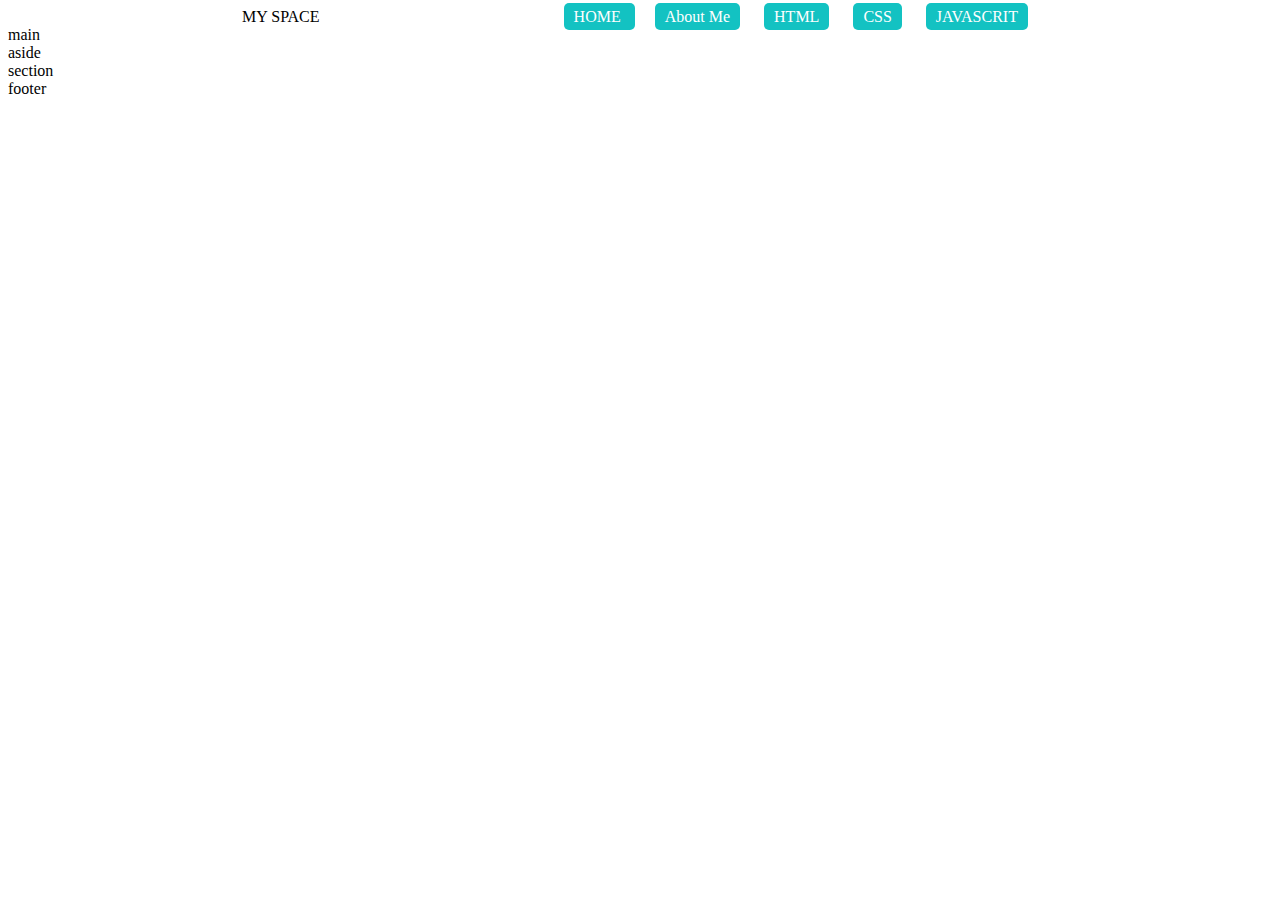
==== demo1/hyperlinks.html @ b656c725 "add demo1" ====
<!DOCTYPE html>
<html lang="en">

<head>
  <meta charset="UTF-8">
  <meta http-equiv="X-UA-Compatible" content="IE=edge">
  <meta name="viewport" content="width=device-width, initial-scale=1.0">
  <link rel="stylesheet" href="style.css">
  <title>Hyperlinks Demo</title>
</head>

<body>
    <header>
      <div class="logo">MY SPACE</div>
      <nae>
        <a href="#"><span class="mySpan"> HOME </span></a>
        <a href="./linkpage/aboutMe.html"><span class="mySpan"> About Me</span></a>
        <a href=""></a><span class="mySpan">HTML</span>
        <a href=""></a><span class="mySpan">CSS</span>
        <a href=""></a><span class="mySpan">JAVASCRIT</span>
      </nae>
          
      </nav>
    </header>
      <main>
        main
        <aside>
          aside
        </aside>
        <section>
          section
        </section>
      </main>
      <footer>
        footer
      </footer>

</body>
---- demo1/style.css ----
.title {
  font-size: 3rem;
}

.myStyle h1 {
  font-size: 4.5rem;
}

.myStyle h2 {
  font-size: 3.5rem;
}

.myStyle h3 {
  font-size: 3rem;
}

.myStyle h4 {
  font-size: 2.5rem;
}

.myStyle h5 {
  font-size: 2rem;
}

.myStyle h6 {
  font-size: 1.5rem;
}

.mySpan {
  /* 外间距 */
  margin: 5px 10px;
  /* 内间距 */
  padding: 5px 10px;
  /* 字体颜色 */
  color: #fff;
  /* 背景颜色 */
  background-color: #13c2c2;
  /* 圆角处理 */
  border-radius: 5px;
  /* 鼠标手样式 */
  cursor: pointer;
}

header {
  display: flex;
  justify-content: space-evenly;
  align-items: center;
}

header a {
  text-decoration: none;
}

header img.headphoto {
  margin: 0;
  padding: 0;
  width: 50px;
  border-radius: 50%;
}

section.mySection {
  display: flex;
  justify-content: center;
  align-items: center;
  flex-direction: column;
}

.mySection p {
  max-width: 800px;
  text-align: justify;
}

.toTop a {
  text-decoration: none;
}

.toTop span {
  position: fixed;
  right: 0;
  top: 100px;
  width: 60px;
  height: 100px;
  display: grid;
  place-items: center;
  background-color: #188fff84;
  border-radius: 10px 0px 0px 10px;
  cursor: pointer;
  color: #fff;
}

.html::selection {
  background-color: red;
  color: white;
}

.css::selection {
  background-color: blue;
  color: white;
}

.javascript::selection {
  background-color: black;
  color: gold;
}

video {
  margin-top: 30px;
  width: 800px;
  border-radius: 10px;
  box-shadow: 0px 0px 5px;
}

audio {
  width: 800px;
  margin-top: 20px;
  height: 20px;
  border-radius: 50px;
  box-shadow: 0px 0px 5px;
}

.background {
  position: fixed;
  z-index: -1;
  top: 0;
  bottom: 0;
  width: 100%;
  background: linear-gradient(to right bottom, white, #b5f5ec 100%);
}
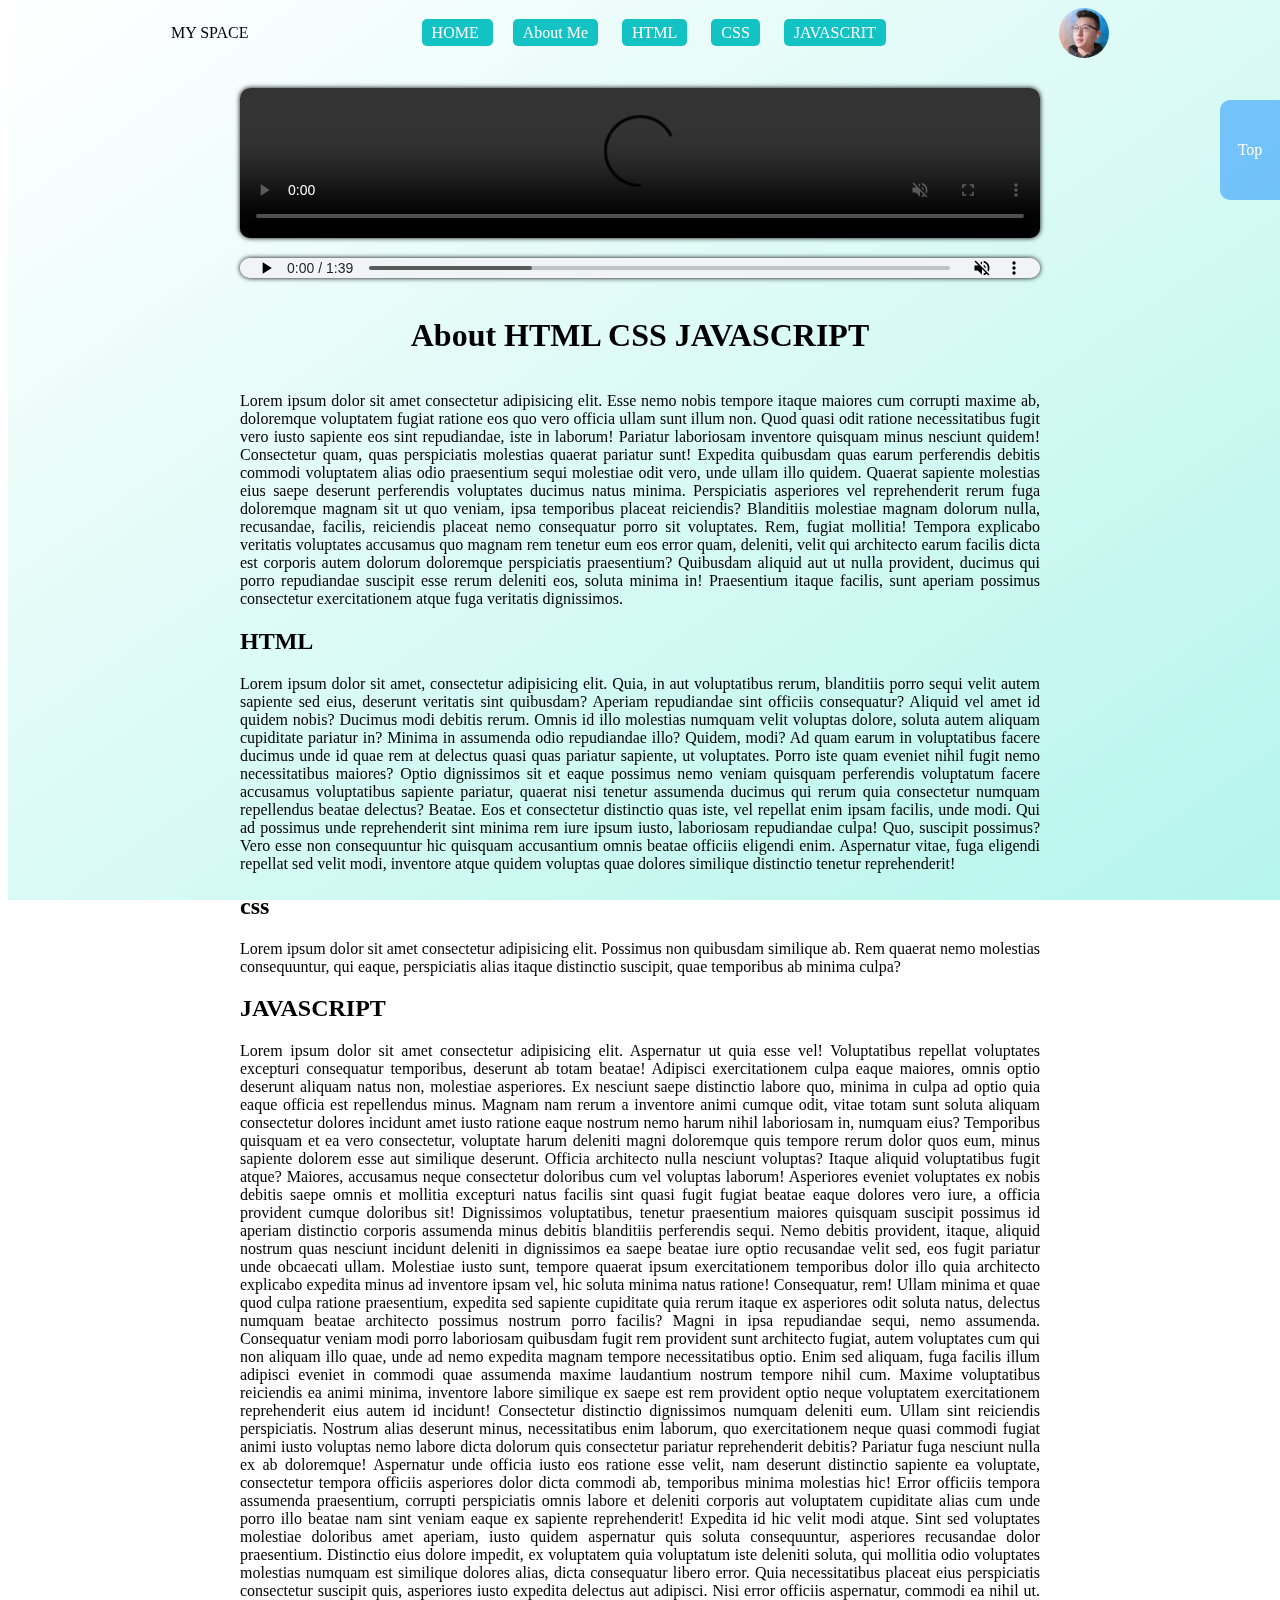
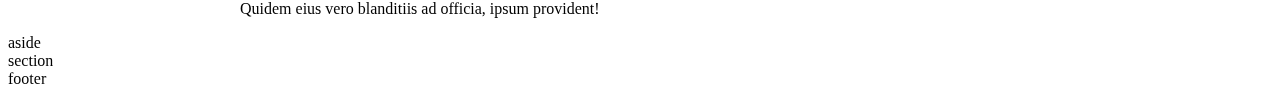
==== commit 7c7d676b: "demo1" ====
--- a/demo1/hyperlinks.html
+++ b/demo1/hyperlinks.html
@@ -10,20 +10,54 @@
 </head>
 
 <body>
-    <header>
-      <div class="logo">MY SPACE</div>
-      <nae>
+  <div class="background"></div>
+  <header>
+    <div class="logo">MY SPACE</div>
+    <nav>
         <a href="#"><span class="mySpan"> HOME </span></a>
         <a href="./linkpage/aboutMe.html"><span class="mySpan"> About Me</span></a>
-        <a href=""></a><span class="mySpan">HTML</span>
-        <a href=""></a><span class="mySpan">CSS</span>
-        <a href=""></a><span class="mySpan">JAVASCRIT</span>
-      </nae>
+        <a href="#section-html"><span class="mySpan">HTML</span></a>
+        <a href="#section-css"><span class="mySpan">CSS</span></a>
+        <a href="#section-js"><span class="mySpan">JAVASCRIT</span></a>
+    </nav>
+      <img class="headphoto" src="./linkpage/headphoto.png" alt="headphoto">
+  </header>
+
+  <div class="toTop"> 
+    <a href="#"><span>Top</span></a>
+
+  </div>
+  <main>
+    <!-- <main -->
+    <section class="mySection">
+      <video autoplay controls loop muted src="./video/video.mp4"></video>
+      <audio controls loop muted autoplay src="./audio/music.mp3"></audio>
+      <br>
+      <h1>About HTML CSS JAVASCRIPT</h1>
+      <article>
+        <p>Lorem ipsum dolor sit amet consectetur adipisicing elit. Esse nemo nobis tempore itaque maiores cum corrupti maxime ab, doloremque voluptatem fugiat ratione eos quo vero officia ullam sunt illum non.
+        Quod quasi odit ratione necessitatibus fugit vero iusto sapiente eos sint repudiandae, iste in laborum! Pariatur laboriosam inventore quisquam minus nesciunt quidem! Consectetur quam, quas perspiciatis molestias quaerat pariatur sunt!
+        Expedita quibusdam quas earum perferendis debitis commodi voluptatem alias odio praesentium sequi molestiae odit vero, unde ullam illo quidem. Quaerat sapiente molestias eius saepe deserunt perferendis voluptates ducimus natus minima.
+        Perspiciatis asperiores vel reprehenderit rerum fuga doloremque magnam sit ut quo veniam, ipsa temporibus placeat reiciendis? Blanditiis molestiae magnam dolorum nulla, recusandae, facilis, reiciendis placeat nemo consequatur porro sit voluptates.
+        Rem, fugiat mollitia! Tempora explicabo veritatis voluptates accusamus quo magnam rem tenetur eum eos error quam, deleniti, velit qui architecto earum facilis dicta est corporis autem dolorum doloremque perspiciatis praesentium?
+        Quibusdam aliquid aut ut nulla provident, ducimus qui porro repudiandae suscipit esse rerum deleniti eos, soluta minima in! Praesentium itaque facilis, sunt aperiam possimus consectetur exercitationem atque fuga veritatis dignissimos.</p>
+          <h2 id="section-html">HTML</h2>
+          <p class="html">
+            Lorem ipsum dolor sit amet, consectetur adipisicing elit. Quia, in aut voluptatibus rerum, blanditiis porro sequi velit autem sapiente sed eius, deserunt veritatis sint quibusdam? Aperiam repudiandae sint officiis consequatur?
+            Aliquid vel amet id quidem nobis? Ducimus modi debitis rerum. Omnis id illo molestias numquam velit voluptas dolore, soluta autem aliquam cupiditate pariatur in? Minima in assumenda odio repudiandae illo?
+            Quidem, modi? Ad quam earum in voluptatibus facere ducimus unde id quae rem at delectus quasi quas pariatur sapiente, ut voluptates. Porro iste quam eveniet nihil fugit nemo necessitatibus maiores?
+            Optio dignissimos sit et eaque possimus nemo veniam quisquam perferendis voluptatum facere accusamus voluptatibus sapiente pariatur, quaerat nisi tenetur assumenda ducimus qui rerum quia consectetur numquam repellendus beatae delectus? Beatae.
+            Eos et consectetur distinctio quas iste, vel repellat enim ipsam facilis, unde modi. Qui ad possimus unde reprehenderit sint minima rem iure ipsum iusto, laboriosam repudiandae culpa! Quo, suscipit possimus?
+            Vero esse non consequuntur hic quisquam accusantium omnis beatae officiis eligendi enim. Aspernatur vitae, fuga eligendi repellat sed velit modi, inventore atque quidem voluptas quae dolores similique distinctio tenetur reprehenderit!
+          </p>
+          <h2 id="section-css">css</h2>
+          <p class="css">Lorem ipsum dolor sit amet consectetur adipisicing elit. Possimus non quibusdam similique ab. Rem quaerat nemo molestias consequuntur, qui eaque, perspiciatis alias itaque distinctio suscipit, quae temporibus ab minima culpa?</p>
+          <h2 id="section-js">JAVASCRIPT</h2>
+          <p class="javascript">Lorem ipsum dolor sit amet consectetur adipisicing elit. Aspernatur ut quia esse vel! Voluptatibus repellat voluptates excepturi consequatur temporibus, deserunt ab totam beatae! Adipisci exercitationem culpa eaque maiores, omnis optio deserunt aliquam natus non, molestiae asperiores. Ex nesciunt saepe distinctio labore quo, minima in culpa ad optio quia eaque officia est repellendus minus. Magnam nam rerum a inventore animi cumque odit, vitae totam sunt soluta aliquam consectetur dolores incidunt amet iusto ratione eaque nostrum nemo harum nihil laboriosam in, numquam eius? Temporibus quisquam et ea vero consectetur, voluptate harum deleniti magni doloremque quis tempore rerum dolor quos eum, minus sapiente dolorem esse aut similique deserunt. Officia architecto nulla nesciunt voluptas? Itaque aliquid voluptatibus fugit atque? Maiores, accusamus neque consectetur doloribus cum vel voluptas laborum! Asperiores eveniet voluptates ex nobis debitis saepe omnis et mollitia excepturi natus facilis sint quasi fugit fugiat beatae eaque dolores vero iure, a officia provident cumque doloribus sit! Dignissimos voluptatibus, tenetur praesentium maiores quisquam suscipit possimus id aperiam distinctio corporis assumenda minus debitis blanditiis perferendis sequi. Nemo debitis provident, itaque, aliquid nostrum quas nesciunt incidunt deleniti in dignissimos ea saepe beatae iure optio recusandae velit sed, eos fugit pariatur unde obcaecati ullam. Molestiae iusto sunt, tempore quaerat ipsum exercitationem temporibus dolor illo quia architecto explicabo expedita minus ad inventore ipsam vel, hic soluta minima natus ratione! Consequatur, rem! Ullam minima et quae quod culpa ratione praesentium, expedita sed sapiente cupiditate quia rerum itaque ex asperiores odit soluta natus, delectus numquam beatae architecto possimus nostrum porro facilis? Magni in ipsa repudiandae sequi, nemo assumenda. Consequatur veniam modi porro laboriosam quibusdam fugit rem provident sunt architecto fugiat, autem voluptates cum qui non aliquam illo quae, unde ad nemo expedita magnam tempore necessitatibus optio. Enim sed aliquam, fuga facilis illum adipisci eveniet in commodi quae assumenda maxime laudantium nostrum tempore nihil cum. Maxime voluptatibus reiciendis ea animi minima, inventore labore similique ex saepe est rem provident optio neque voluptatem exercitationem reprehenderit eius autem id incidunt! Consectetur distinctio dignissimos numquam deleniti eum. Ullam sint reiciendis perspiciatis. Nostrum alias deserunt minus, necessitatibus enim laborum, quo exercitationem neque quasi commodi fugiat animi iusto voluptas nemo labore dicta dolorum quis consectetur pariatur reprehenderit debitis? Pariatur fuga nesciunt nulla ex ab doloremque! Aspernatur unde officia iusto eos ratione esse velit, nam deserunt distinctio sapiente ea voluptate, consectetur tempora officiis asperiores dolor dicta commodi ab, temporibus minima molestias hic! Error officiis tempora assumenda praesentium, corrupti perspiciatis omnis labore et deleniti corporis aut voluptatem cupiditate alias cum unde porro illo beatae nam sint veniam eaque ex sapiente reprehenderit! Expedita id hic velit modi atque. Sint sed voluptates molestiae doloribus amet aperiam, iusto quidem aspernatur quis soluta consequuntur, asperiores recusandae dolor praesentium. Distinctio eius dolore impedit, ex voluptatem quia voluptatum iste deleniti soluta, qui mollitia odio voluptates molestias numquam est similique dolores alias, dicta consequatur libero error. Quia necessitatibus placeat eius perspiciatis consectetur suscipit quis, asperiores iusto expedita delectus aut adipisci. Nisi error officiis aspernatur, commodi ea nihil ut. Quidem eius vero blanditiis ad officia, ipsum provident!</p>
+            
           
-      </nav>
-    </header>
-      <main>
-        main
+      </article>
+    </section>
         <aside>
           aside
         </aside>
